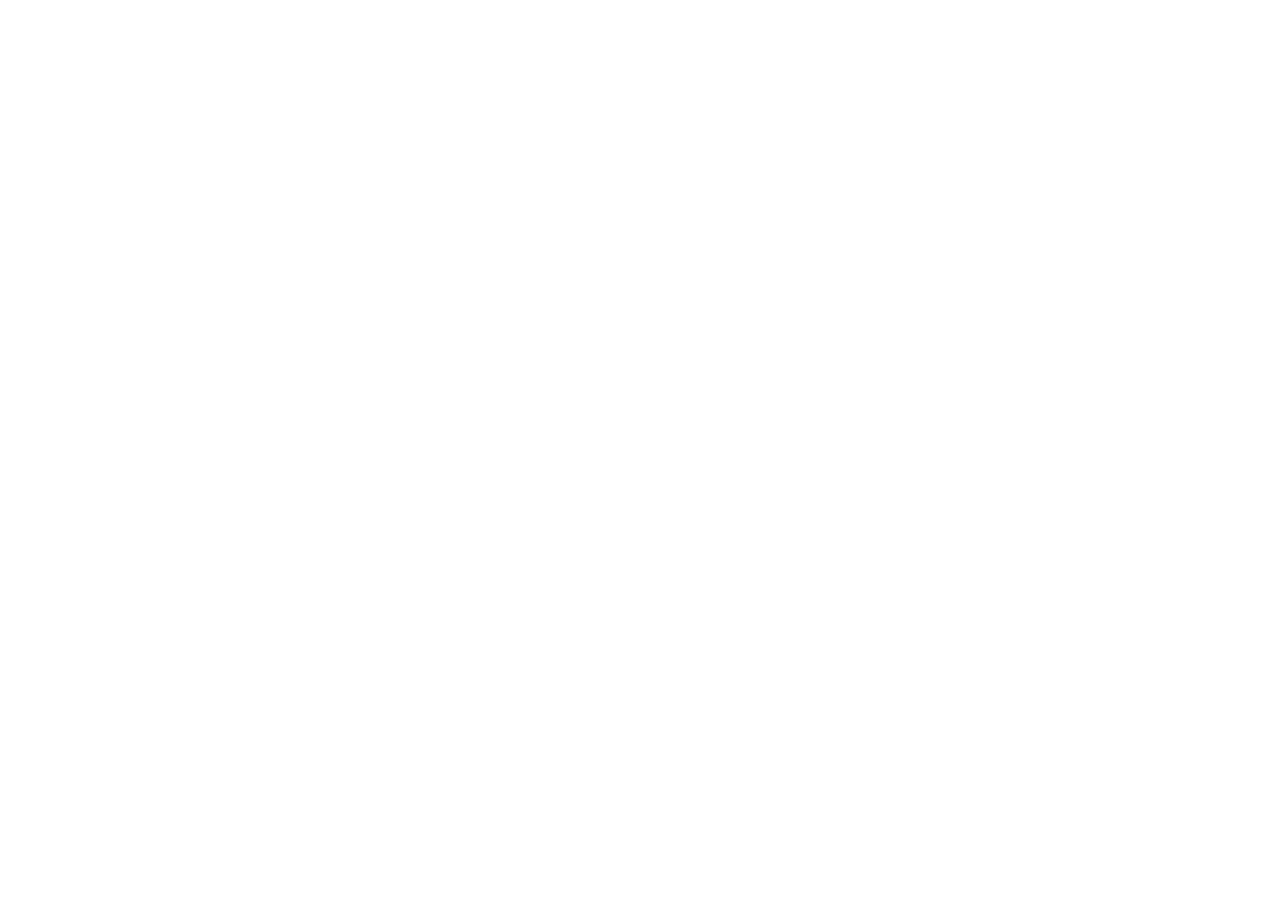
==== index.html @ aa87c7ae "updated html files" ====
<!DOCTYPE html>
<html>
<head>
    <meta charset="utf-8" />
    <meta http-equiv="X-UA-Compatible" content="IE=edge">
    <title>Page Title</title>
    <meta name="viewport" content="width=device-width, initial-scale=1">
    <link rel="stylesheet" type="text/css" media="screen" href="assets/style.css" />
    <script src="main.js"></script>
</head>
<body>
    
</body>
</html>
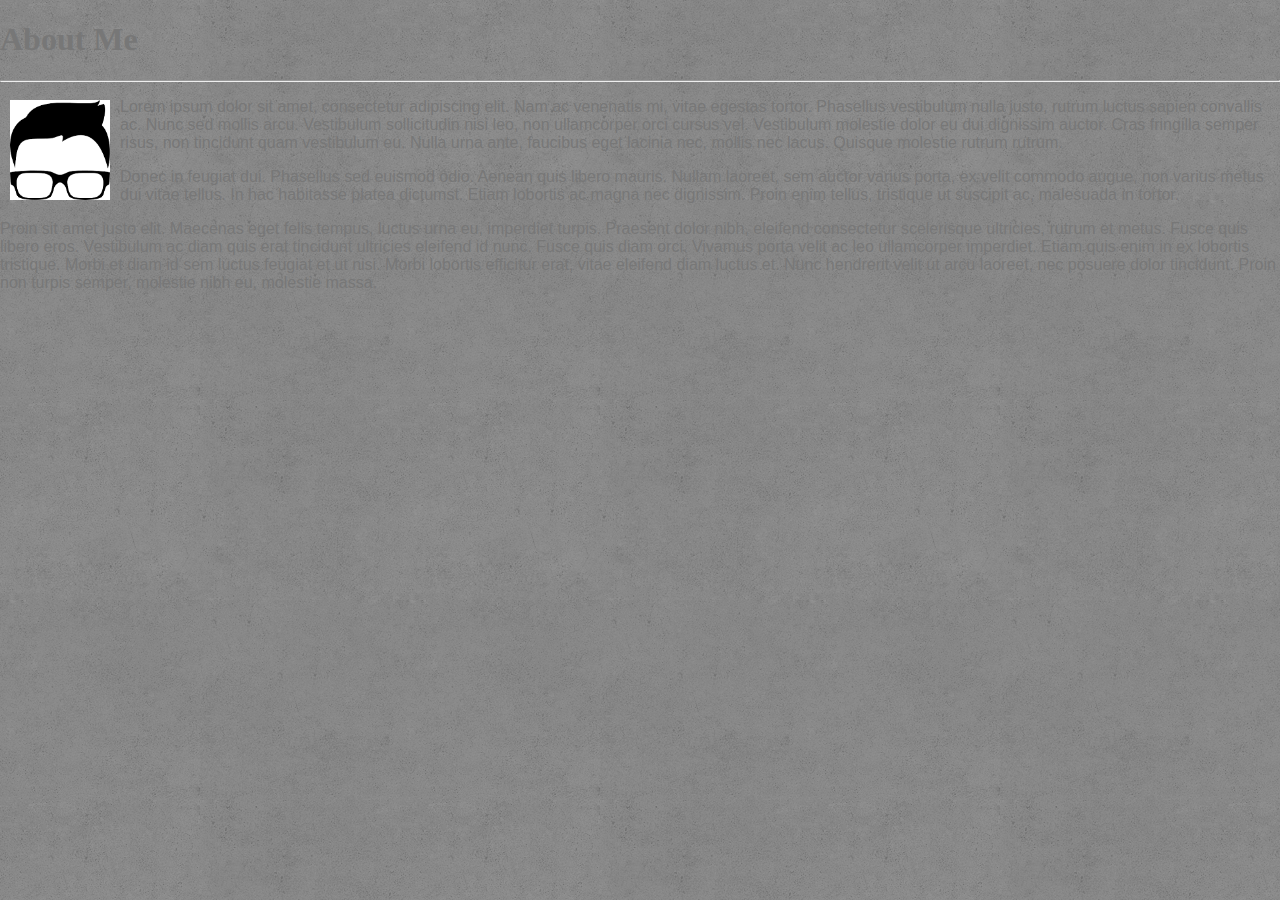
==== commit dec9b95d: "new files for homework" ====
--- a/index.html
+++ b/index.html
@@ -5,10 +5,15 @@
     <meta http-equiv="X-UA-Compatible" content="IE=edge">
     <title>Page Title</title>
     <meta name="viewport" content="width=device-width, initial-scale=1">
-    <link rel="stylesheet" type="text/css" media="screen" href="assets/style.css" />
-    <script src="main.js"></script>
+    <link rel="stylesheet" type="text/css" media="screen" href="assets/css/style.css" />
 </head>
 <body>
+    <h1>About Me</h1>
+    <hr>
+    <img src="assets/images/images4.png" alt="logo" style="float:left; width:100px; height:100px; padding:10px;">
+    <p>Lorem ipsum dolor sit amet, consectetur adipiscing elit. Nam ac venenatis mi, vitae egestas tortor. Phasellus vestibulum nulla justo, rutrum luctus sapien convallis ac. Nunc sed mollis arcu. Vestibulum sollicitudin nisi leo, non ullamcorper orci cursus vel. Vestibulum molestie dolor eu dui dignissim auctor. Cras fringilla semper risus, non tincidunt quam vestibulum eu. Nulla urna ante, faucibus eget lacinia nec, mollis nec lacus. Quisque molestie rutrum rutrum.</p>
+    <p>Donec in feugiat dui. Phasellus sed euismod odio. Aenean quis libero mauris. Nullam laoreet, sem auctor varius porta, ex velit commodo augue, non varius metus dui vitae tellus. In hac habitasse platea dictumst. Etiam lobortis ac magna nec dignissim. Proin enim tellus, tristique ut suscipit ac, malesuada in tortor.</p>
+    <p>Proin sit amet justo elit. Maecenas eget felis tempus, luctus urna eu, imperdiet turpis. Praesent dolor nibh, eleifend consectetur scelerisque ultricies, rutrum et metus. Fusce quis libero eros. Vestibulum ac diam quis erat tincidunt ultricies eleifend id nunc. Fusce quis diam orci. Vivamus porta velit ac leo ullamcorper imperdiet. Etiam quis enim in ex lobortis tristique. Morbi et diam id sem luctus feugiat et ut nisi. Morbi lobortis efficitur erat, vitae eleifend diam luctus et. Nunc hendrerit velit ut arcu laoreet, nec posuere dolor tincidunt. Proin non turpis semper, molestie nibh eu, molestie massa.</p>
     
 </body>
 </html>--- a/assets/css/style.css
+++ b/assets/css/style.css
@@ -0,0 +1,86 @@
+body {
+    background-image: url("mochaGrunge.png");
+    font-family: 'Arial', 'Helvetica Neue', Helvetica, sans-serif;
+    margin: 0px;
+    color: #777777;
+}
+header {
+    background-color: #ffffff;
+    padding: 10px;
+    margin: 0px 0px 20px 0px;
+    border: 1px solid #cccccc;
+    height: 75px;
+}
+.header-name {
+    margin: 1px;
+    float: left;
+}
+section {
+    background-color: #ffffff;
+}
+#content-header {
+    color: #4aaaa5;
+}
+h1 {
+    font-family: 'Georgia', Times, Times New Roman, serif;
+}
+nav a{
+    float: right;
+    font-family: 'Arial', 'Helvetica Neue', Helvetica, sans-serif;
+    text-decoration: none;
+}
+.image-maps {
+    background-image: image("../Basic-Portfolio/assets/images/placeholder.png");
+    position: relative;
+    float: left;
+    left: 5px;
+    height: 250px;
+    z-index: 1;
+    margin: 10px;
+}
+.testdiv {
+    background-image: url("../images/placeholder.png");
+    height: 250px;
+    width: 250px;
+
+}
+
+#appLabels {
+    float: left;
+    text-align: center;
+    color:white;
+    background-color: #4aaaa5;
+    width: 230px;
+    padding: 10px;
+}
+#name {
+    background-color: #4aaaa5;
+    max-width: 250px;
+    height: 50px;
+    color: white;
+    text-align: center;
+    margin: auto;
+    padding: 20px 10px 10px 10px;
+    position: relative;
+    margin-left: 445px;
+    display: inline-block;
+}
+.middle {
+    background-color: white;
+    width: 960px;
+    height: 960px;
+    margin: auto;
+    padding: 15px;
+    color: #4aaa; 
+    border: 1px solid #000000;
+    margin-top: 20px;
+    margin-bottom: 20px;
+}
+.footer-bar {
+    background-color: #4aaaa5;
+    height: 10px;
+}
+footer {
+    background-color: #666666;
+    height: 50px;
+}
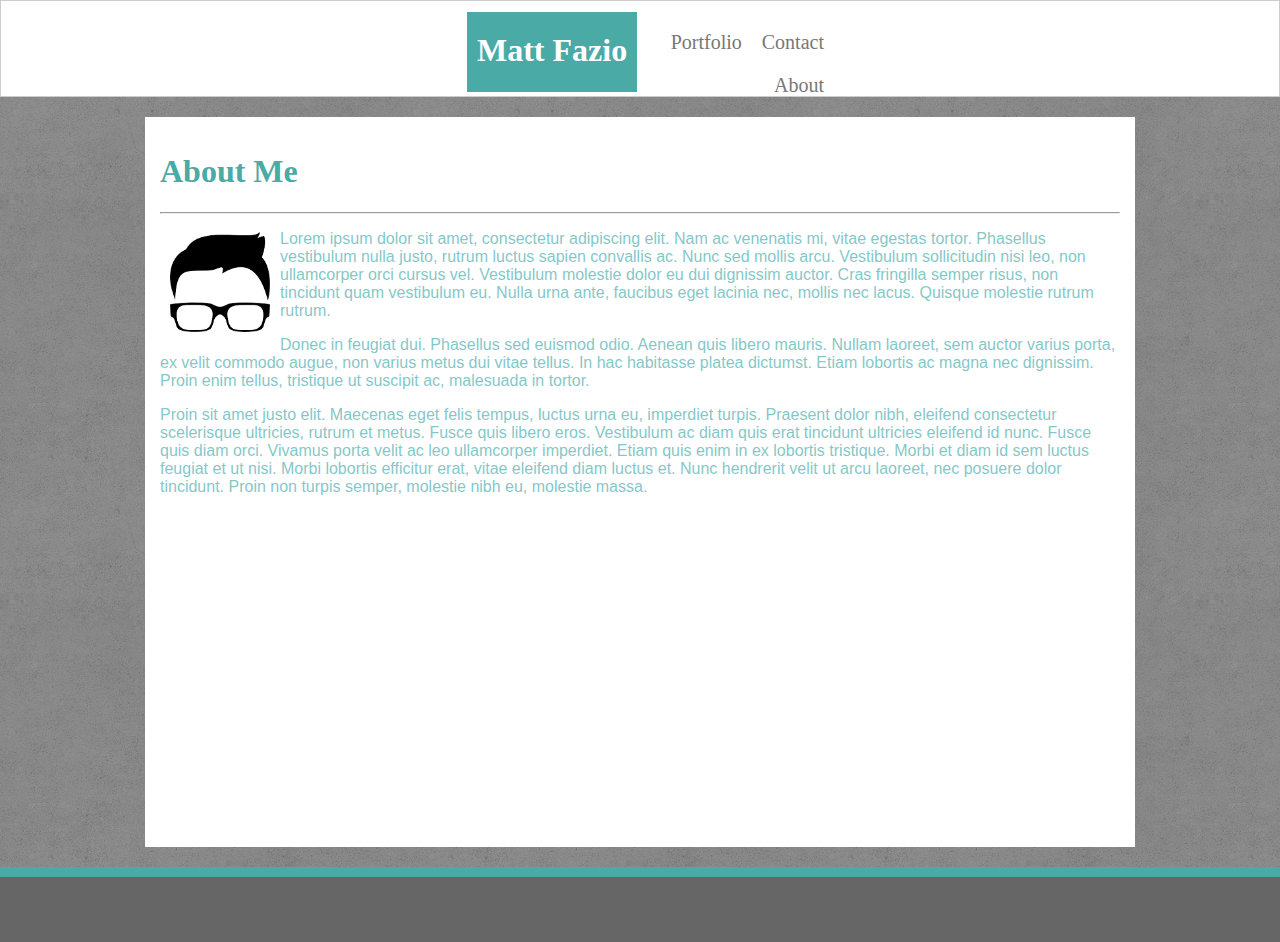
==== commit 5ec82faf: "final v1" ====
--- a/index.html
+++ b/index.html
@@ -8,12 +8,27 @@
     <link rel="stylesheet" type="text/css" media="screen" href="assets/css/style.css" />
 </head>
 <body>
-    <h1>About Me</h1>
-    <hr>
-    <img src="assets/images/images4.png" alt="logo" style="float:left; width:100px; height:100px; padding:10px;">
-    <p>Lorem ipsum dolor sit amet, consectetur adipiscing elit. Nam ac venenatis mi, vitae egestas tortor. Phasellus vestibulum nulla justo, rutrum luctus sapien convallis ac. Nunc sed mollis arcu. Vestibulum sollicitudin nisi leo, non ullamcorper orci cursus vel. Vestibulum molestie dolor eu dui dignissim auctor. Cras fringilla semper risus, non tincidunt quam vestibulum eu. Nulla urna ante, faucibus eget lacinia nec, mollis nec lacus. Quisque molestie rutrum rutrum.</p>
-    <p>Donec in feugiat dui. Phasellus sed euismod odio. Aenean quis libero mauris. Nullam laoreet, sem auctor varius porta, ex velit commodo augue, non varius metus dui vitae tellus. In hac habitasse platea dictumst. Etiam lobortis ac magna nec dignissim. Proin enim tellus, tristique ut suscipit ac, malesuada in tortor.</p>
-    <p>Proin sit amet justo elit. Maecenas eget felis tempus, luctus urna eu, imperdiet turpis. Praesent dolor nibh, eleifend consectetur scelerisque ultricies, rutrum et metus. Fusce quis libero eros. Vestibulum ac diam quis erat tincidunt ultricies eleifend id nunc. Fusce quis diam orci. Vivamus porta velit ac leo ullamcorper imperdiet. Etiam quis enim in ex lobortis tristique. Morbi et diam id sem luctus feugiat et ut nisi. Morbi lobortis efficitur erat, vitae eleifend diam luctus et. Nunc hendrerit velit ut arcu laoreet, nec posuere dolor tincidunt. Proin non turpis semper, molestie nibh eu, molestie massa.</p>
-    
+    <header>
+        <section class="header-name">
+            <h1 id="name">Matt Fazio</h1>
+        </section>
+        <nav class="nav-group">
+            <a href="contact.html">Contact</a>
+            <a href="portfolio.html">Portfolio</a>
+            <a href="index.html">About</a>
+        </nav>
+    </header>
+    <section class="middle">
+        <h1 id="content-header">About Me</h1>
+        <hr>
+        <img src="assets/images/images4.png" alt="logo" style="float:left; width:100px; height:100px; padding:10px;">
+        <p>Lorem ipsum dolor sit amet, consectetur adipiscing elit. Nam ac venenatis mi, vitae egestas tortor. Phasellus vestibulum nulla justo, rutrum luctus sapien convallis ac. Nunc sed mollis arcu. Vestibulum sollicitudin nisi leo, non ullamcorper orci cursus vel. Vestibulum molestie dolor eu dui dignissim auctor. Cras fringilla semper risus, non tincidunt quam vestibulum eu. Nulla urna ante, faucibus eget lacinia nec, mollis nec lacus. Quisque molestie rutrum rutrum.</p>
+        <p>Donec in feugiat dui. Phasellus sed euismod odio. Aenean quis libero mauris. Nullam laoreet, sem auctor varius porta, ex velit commodo augue, non varius metus dui vitae tellus. In hac habitasse platea dictumst. Etiam lobortis ac magna nec dignissim. Proin enim tellus, tristique ut suscipit ac, malesuada in tortor.</p>
+        <p>Proin sit amet justo elit. Maecenas eget felis tempus, luctus urna eu, imperdiet turpis. Praesent dolor nibh, eleifend consectetur scelerisque ultricies, rutrum et metus. Fusce quis libero eros. Vestibulum ac diam quis erat tincidunt ultricies eleifend id nunc. Fusce quis diam orci. Vivamus porta velit ac leo ullamcorper imperdiet. Etiam quis enim in ex lobortis tristique. Morbi et diam id sem luctus feugiat et ut nisi. Morbi lobortis efficitur erat, vitae eleifend diam luctus et. Nunc hendrerit velit ut arcu laoreet, nec posuere dolor tincidunt. Proin non turpis semper, molestie nibh eu, molestie massa.</p>
+    </section>
+    <footer>
+        <section class="footer-bar">
+        </section>
+    </footer>     
 </body>
 </html>--- a/assets/css/style.css
+++ b/assets/css/style.css
@@ -24,10 +24,23 @@
 h1 {
     font-family: 'Georgia', Times, Times New Roman, serif;
 }
+.nav-group {
+    font-family: 'Georgia', Times, Times New Roman, serif;
+    font-size: 28px;
+    color: #777777;
+    padding: 10px;
+    margin-right: 425px;
+}
+a:link {
+    color: #777777;
+    font-size: 20px;
+    font-family: 'Georgia', Times, Times New Roman, serif;
+}
 nav a{
     float: right;
-    font-family: 'Arial', 'Helvetica Neue', Helvetica, sans-serif;
+    font-family: 'Georgia', Times, Times New Roman, serif;
     text-decoration: none;
+    margin: 10px;
 }
 .image-maps {
     background-image: image("../Basic-Portfolio/assets/images/placeholder.png");
@@ -42,9 +55,7 @@
     background-image: url("../images/placeholder.png");
     height: 250px;
     width: 250px;
-
 }
-
 #appLabels {
     float: left;
     text-align: center;
@@ -52,6 +63,7 @@
     background-color: #4aaaa5;
     width: 230px;
     padding: 10px;
+    margin-top: 165px;
 }
 #name {
     background-color: #4aaaa5;
@@ -62,19 +74,21 @@
     margin: auto;
     padding: 20px 10px 10px 10px;
     position: relative;
-    margin-left: 445px;
+    margin-left: 455px;
     display: inline-block;
 }
 .middle {
     background-color: white;
     width: 960px;
-    height: 960px;
+    height: 700px;
     margin: auto;
     padding: 15px;
     color: #4aaa; 
-    border: 1px solid #000000;
     margin-top: 20px;
     margin-bottom: 20px;
+}
+form {
+    color: #777777
 }
 .footer-bar {
     background-color: #4aaaa5;
@@ -82,5 +96,5 @@
 }
 footer {
     background-color: #666666;
-    height: 50px;
+    height: 75px;
 }
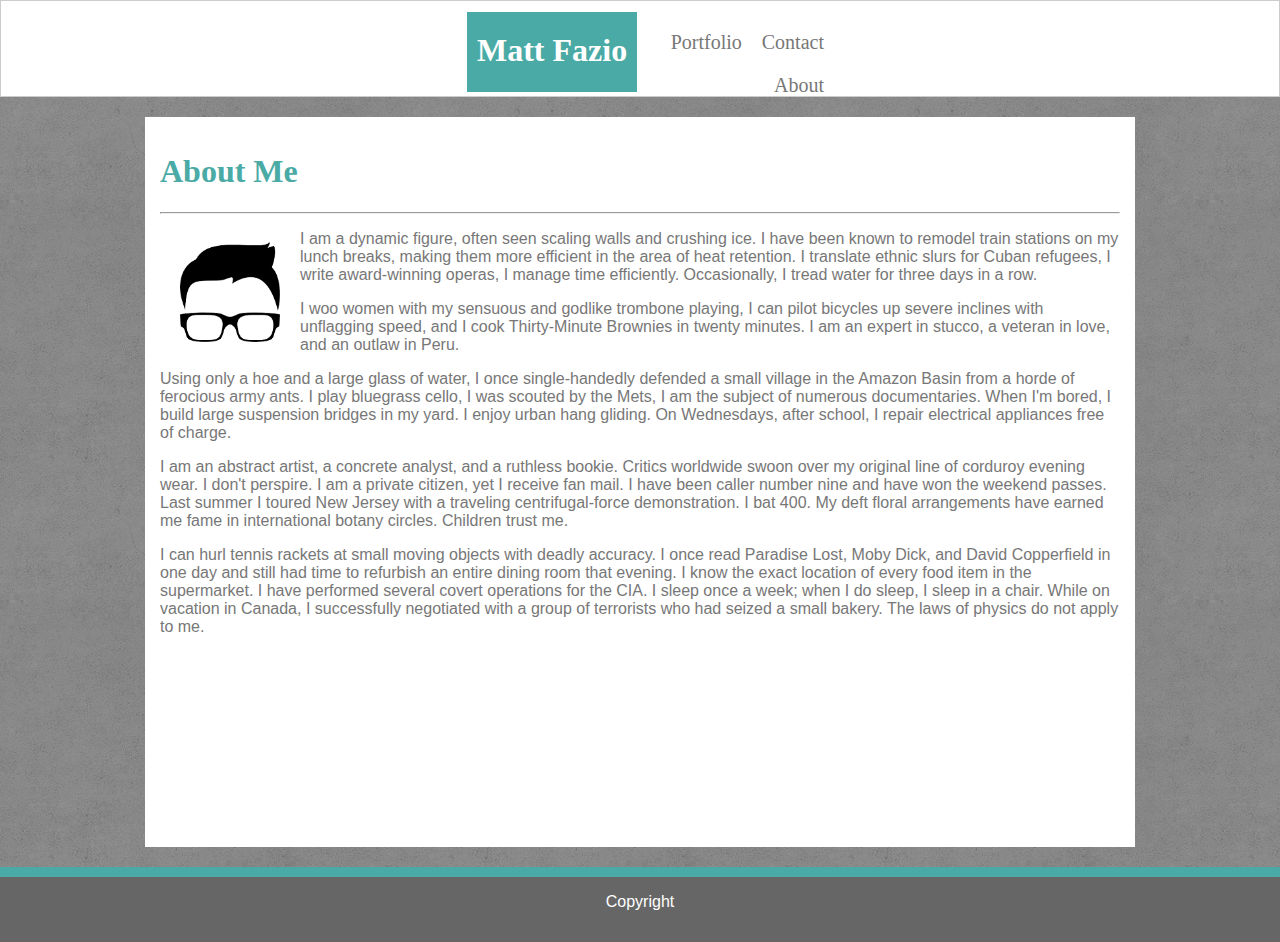
==== commit dd420096: "finalv2" ====
--- a/index.html
+++ b/index.html
@@ -21,14 +21,17 @@
     <section class="middle">
         <h1 id="content-header">About Me</h1>
         <hr>
-        <img src="assets/images/images4.png" alt="logo" style="float:left; width:100px; height:100px; padding:10px;">
-        <p>Lorem ipsum dolor sit amet, consectetur adipiscing elit. Nam ac venenatis mi, vitae egestas tortor. Phasellus vestibulum nulla justo, rutrum luctus sapien convallis ac. Nunc sed mollis arcu. Vestibulum sollicitudin nisi leo, non ullamcorper orci cursus vel. Vestibulum molestie dolor eu dui dignissim auctor. Cras fringilla semper risus, non tincidunt quam vestibulum eu. Nulla urna ante, faucibus eget lacinia nec, mollis nec lacus. Quisque molestie rutrum rutrum.</p>
-        <p>Donec in feugiat dui. Phasellus sed euismod odio. Aenean quis libero mauris. Nullam laoreet, sem auctor varius porta, ex velit commodo augue, non varius metus dui vitae tellus. In hac habitasse platea dictumst. Etiam lobortis ac magna nec dignissim. Proin enim tellus, tristique ut suscipit ac, malesuada in tortor.</p>
-        <p>Proin sit amet justo elit. Maecenas eget felis tempus, luctus urna eu, imperdiet turpis. Praesent dolor nibh, eleifend consectetur scelerisque ultricies, rutrum et metus. Fusce quis libero eros. Vestibulum ac diam quis erat tincidunt ultricies eleifend id nunc. Fusce quis diam orci. Vivamus porta velit ac leo ullamcorper imperdiet. Etiam quis enim in ex lobortis tristique. Morbi et diam id sem luctus feugiat et ut nisi. Morbi lobortis efficitur erat, vitae eleifend diam luctus et. Nunc hendrerit velit ut arcu laoreet, nec posuere dolor tincidunt. Proin non turpis semper, molestie nibh eu, molestie massa.</p>
+        <img src="assets/images/images4.png" alt="logo" style="float:left; width:100px; height:100px; padding:20px;">
+        <p>I am a dynamic figure, often seen scaling walls and crushing ice. I have been known to remodel train stations on my lunch breaks, making them more efficient in the area of heat retention. I translate ethnic slurs for Cuban refugees, I write award-winning operas, I manage time efficiently. Occasionally, I tread water for three days in a row.</p>
+        <p>I woo women with my sensuous and godlike trombone playing, I can pilot bicycles up severe inclines with unflagging speed, and I cook Thirty-Minute Brownies in twenty minutes. I am an expert in stucco, a veteran in love, and an outlaw in Peru.
+        <p>Using only a hoe and a large glass of water, I once single-handedly defended a small village in the Amazon Basin from a horde of ferocious army ants. I play bluegrass cello, I was scouted by the Mets, I am the subject of numerous documentaries. When I'm bored, I build large suspension bridges in my yard. I enjoy urban hang gliding. On Wednesdays, after school, I repair electrical appliances free of charge.</p>
+        <p>I am an abstract artist, a concrete analyst, and a ruthless bookie. Critics worldwide swoon over my original line of corduroy evening wear. I don't perspire. I am a private citizen, yet I receive fan mail. I have been caller number nine and have won the weekend passes. Last summer I toured New Jersey with a traveling centrifugal-force demonstration. I bat 400. My deft floral arrangements have earned me fame in international botany circles. Children trust me.</p>
+        <p>I can hurl tennis rackets at small moving objects with deadly accuracy. I once read Paradise Lost, Moby Dick, and David Copperfield in one day and still had time to refurbish an entire dining room that evening. I know the exact location of every food item in the supermarket. I have performed several covert operations for the CIA. I sleep once a week; when I do sleep, I sleep in a chair. While on vacation in Canada, I successfully negotiated with a group of terrorists who had seized a small bakery. The laws of physics do not apply to me.</p>
     </section>
     <footer>
         <section class="footer-bar">
         </section>
+        <p>Copyright</p>
     </footer>     
 </body>
 </html>--- a/assets/css/style.css
+++ b/assets/css/style.css
@@ -47,7 +47,7 @@
     position: relative;
     float: left;
     left: 5px;
-    height: 250px;
+    height: 100px;
     z-index: 1;
     margin: 10px;
 }
@@ -83,7 +83,7 @@
     height: 700px;
     margin: auto;
     padding: 15px;
-    color: #4aaa; 
+    color: #777777; 
     margin-top: 20px;
     margin-bottom: 20px;
 }
@@ -97,4 +97,30 @@
 footer {
     background-color: #666666;
     height: 75px;
+    color: #ffffff;
+    text-align: center;
 }
+#gallery {
+    background-color: white;
+    float: left;
+    width: 500px;
+    height: 625px;
+    margin: auto;
+}
+.test1 {
+    background-image: url("http://via.placeholder.com/200x200");
+    height: 175px;
+    width: 220px;
+    margin: 10px;
+    float: left;
+}
+#hangman {
+    float: left;
+    text-align: center;
+    color:white;
+    background-color: #4aaaa5;
+    width: 200px;
+    height: 25px;
+    padding: 10px;
+    margin-top: 110px;
+}
